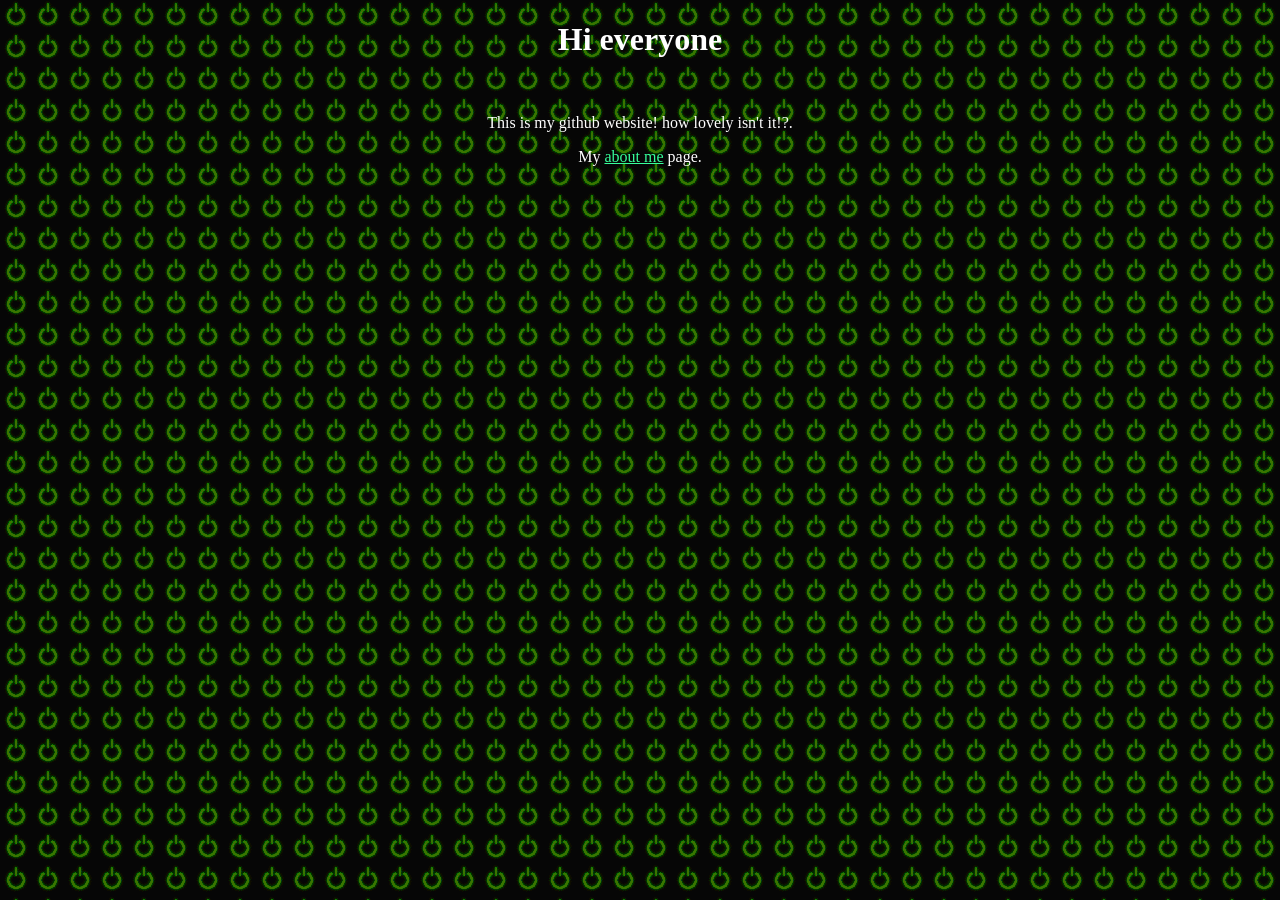
==== index.html @ 8c81f381 "INDEX FIX LOG 1) Fixed the header tag 2) Added a functional CSS link" ====
<!DOCTYPE html>
<html>

<head>
    <title>Keet's Website</title>
    <!-- CSS bullshit lmao -->
    <link rel="stylesheet" href="style.css">
</head>

<body>
    <h1>Hi everyone</h1>
    <br>
    <p>This is my github website! how lovely isn't it!?.</p>
    <p>
    My <a href="aboutme.html">about me</a> page.
    </p>
</body>

</html>
---- style.css ----
body {
    background-image: url("img/TileBG.png");
    background-repeat: repeat;
    
    
    background-color: black;
    color: white;

    /* CLAVE: evita el suavizado */
    image-rendering: pixelated;

    a {
            color: rgb(55, 255, 155);
    }

    /* Centering a main heading */
    h1 {
        text-align: center;
    }
    
    p {
        text-align: center;
     }
}
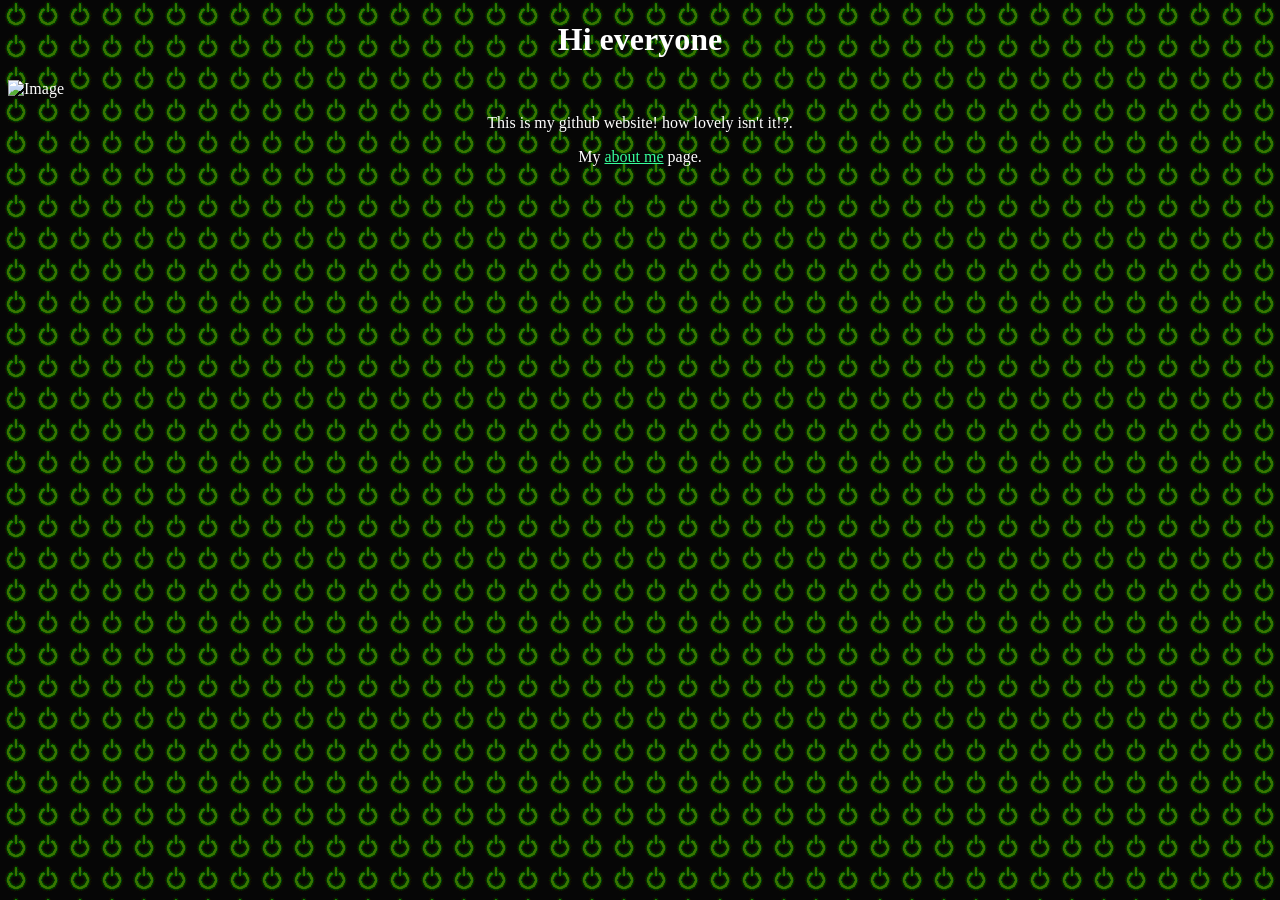
==== commit 53628925: "Update index.html" ====
--- a/index.html
+++ b/index.html
@@ -9,7 +9,7 @@
 
 <body>
     <h1>Hi everyone</h1>
-    <br>
+    <img src="https://blob.gifcities.org/gifcities/QI3SUTZ6GLQCSXS7KZGFTU3QFRMETKLF.gif" alt="Image">
     <p>This is my github website! how lovely isn't it!?.</p>
     <p>
     My <a href="aboutme.html">about me</a> page.
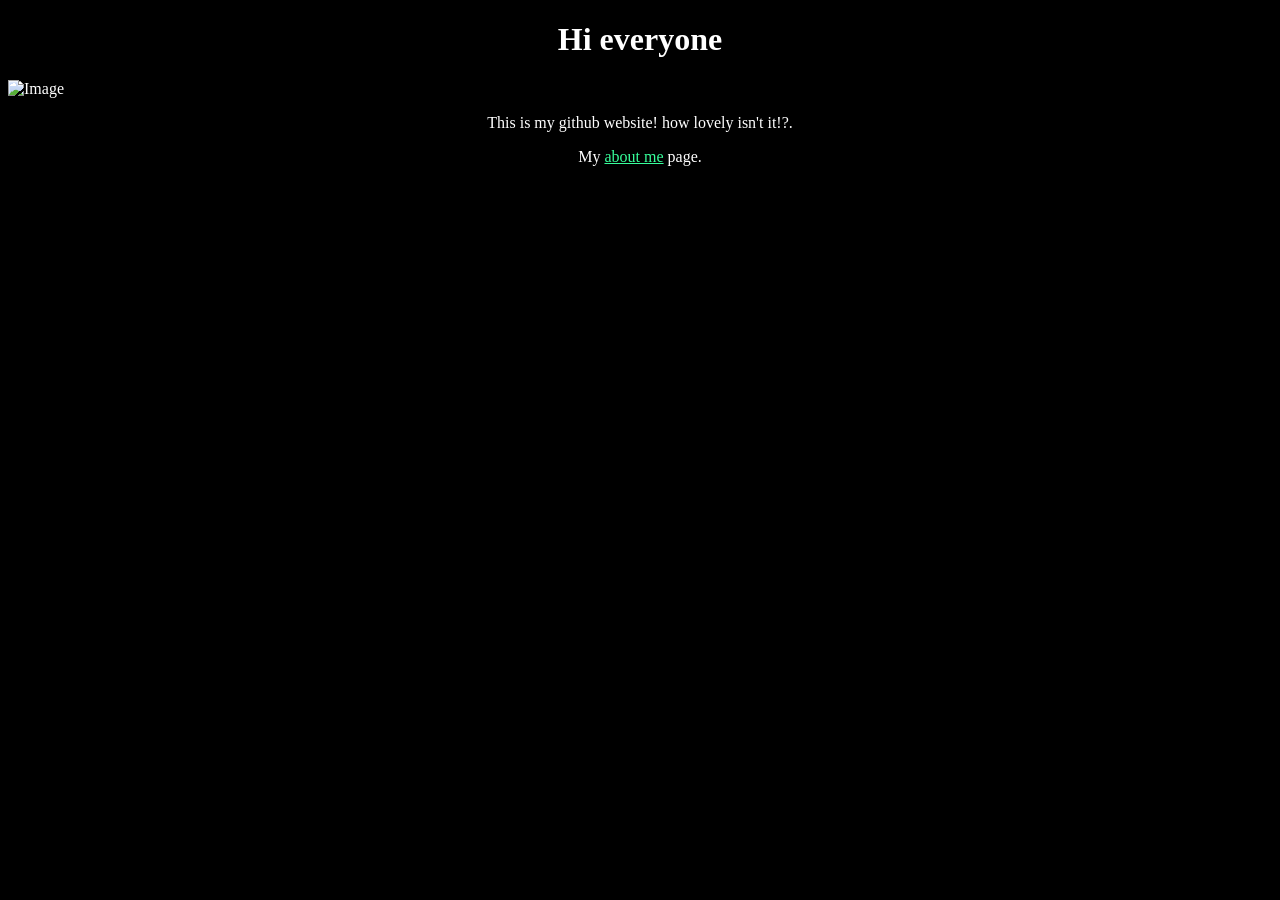
==== commit c868c9c2: "Update index.html to adapt image to the new class!" ====
--- a/index.html
+++ b/index.html
@@ -9,7 +9,7 @@
 
 <body>
     <h1>Hi everyone</h1>
-    <img src="https://blob.gifcities.org/gifcities/QI3SUTZ6GLQCSXS7KZGFTU3QFRMETKLF.gif" alt="Image">
+    <img src="https://blob.gifcities.org/gifcities/QI3SUTZ6GLQCSXS7KZGFTU3QFRMETKLF.gif" alt="Image" class="centerimg">
     <p>This is my github website! how lovely isn't it!?.</p>
     <p>
     My <a href="aboutme.html">about me</a> page.
--- a/style.css
+++ b/style.css
@@ -1,5 +1,5 @@
 body {
-    background-image: url("img/TileBG.png");
+    background-image: url("https://raw.githubusercontent.com/Keetsune1212/keetsune1212.github.io/refs/heads/main/img/TileBG.png");
     background-repeat: repeat;
     
     
@@ -10,7 +10,7 @@
     image-rendering: pixelated;
 
     a {
-            color: rgb(55, 255, 155);
+        color: rgb(55, 255, 155);
     }
 
     /* Centering a main heading */
@@ -20,5 +20,11 @@
     
     p {
         text-align: center;
-     }
+    }
+
+    .centerimg {
+    display: block;
+    margin-left: auto;
+    margin-right: auto;
+    }   
 }
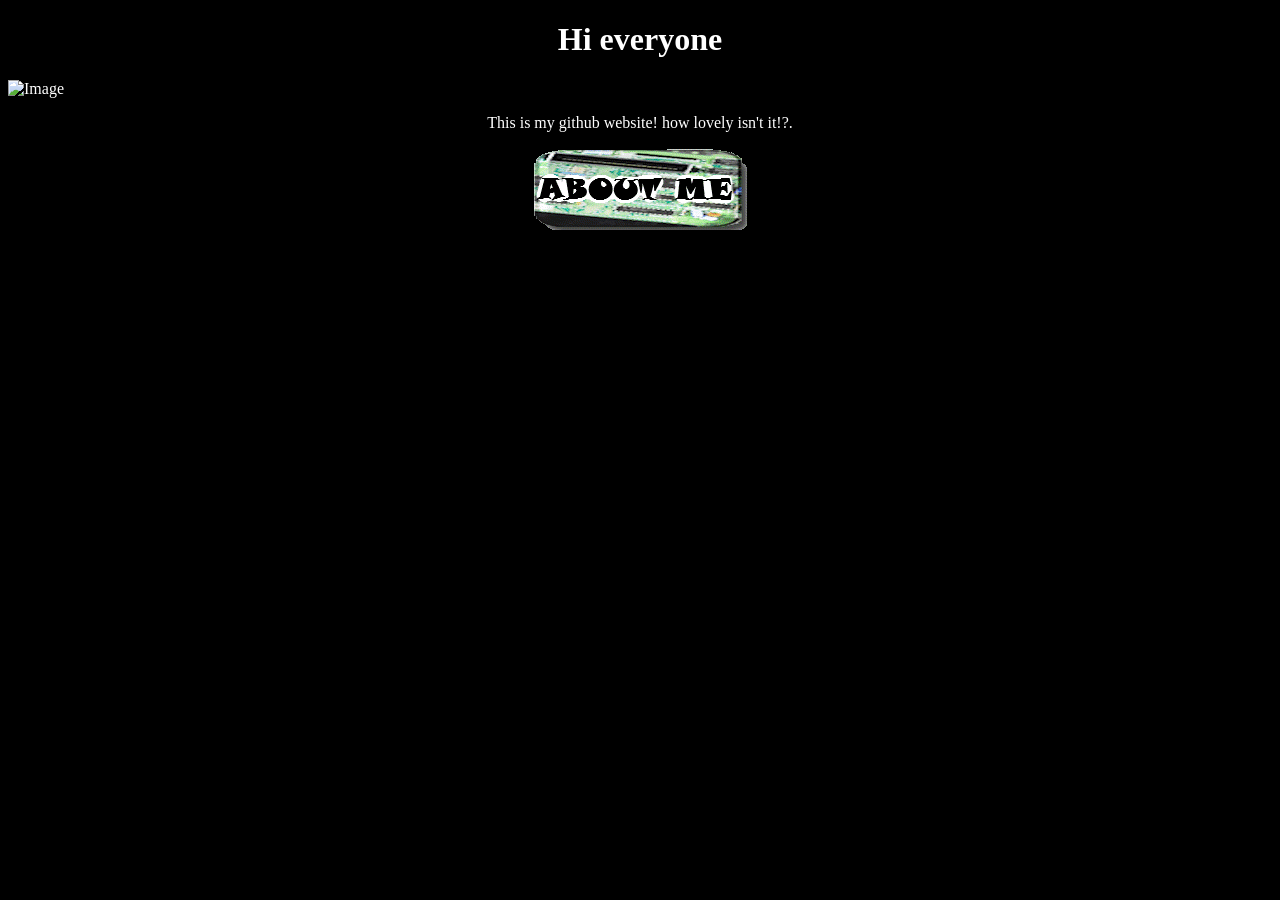
==== commit 693cfe65: "Update index.html" ====
--- a/index.html
+++ b/index.html
@@ -5,15 +5,14 @@
     <title>Keet's Website</title>
     <!-- CSS bullshit lmao -->
     <link rel="stylesheet" href="style.css">
+     <link rel="icon" type="image/x-icon" href="img/favicon.png">
 </head>
 
 <body>
     <h1>Hi everyone</h1>
     <img src="https://blob.gifcities.org/gifcities/QI3SUTZ6GLQCSXS7KZGFTU3QFRMETKLF.gif" alt="Image" class="centerimg">
     <p>This is my github website! how lovely isn't it!?.</p>
-    <p>
-    My <a href="aboutme.html">about me</a> page.
-    </p>
+    <a href="aboutme.html"><img src="img/button1.gif" alt="Go to about me" class="centerimg"></a>
 </body>
 
 </html>
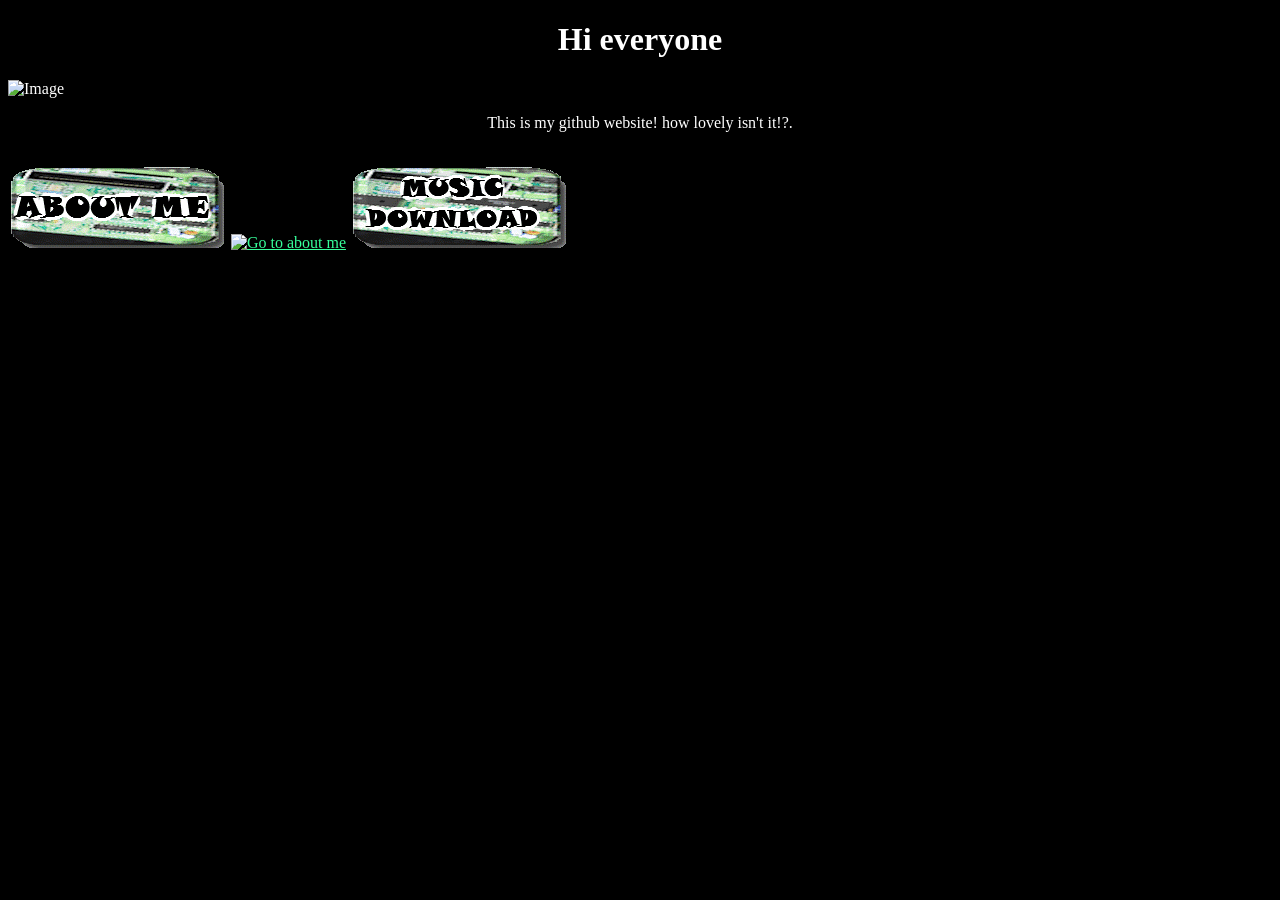
==== commit 89a764bf: "Add files via upload" ====
--- a/index.html
+++ b/index.html
@@ -5,14 +5,21 @@
     <title>Keet's Website</title>
     <!-- CSS bullshit lmao -->
     <link rel="stylesheet" href="style.css">
-     <link rel="icon" type="image/x-icon" href="img/favicon.png">
+    <link rel="icon" type="image/x-icon" href="img/favicon.png">
 </head>
 
 <body>
     <h1>Hi everyone</h1>
     <img src="https://blob.gifcities.org/gifcities/QI3SUTZ6GLQCSXS7KZGFTU3QFRMETKLF.gif" alt="Image" class="centerimg">
     <p>This is my github website! how lovely isn't it!?.</p>
-    <a href="aboutme.html"><img src="img/button1.gif" alt="Go to about me" class="centerimg"></a>
+    <br>
+
+    <div class="orderimg">
+        <a href="aboutme.html"><img src="img/button1.gif" alt="Go to about me"></a>
+        <a href="aboutme.html"><img src="img/button4.gif" alt="Go to about me"></a>
+        <a href="aboutme.html"><img src="img/button3.gif" alt="Go to about me"></a>
+    </div>
+
 </body>
 
 </html>
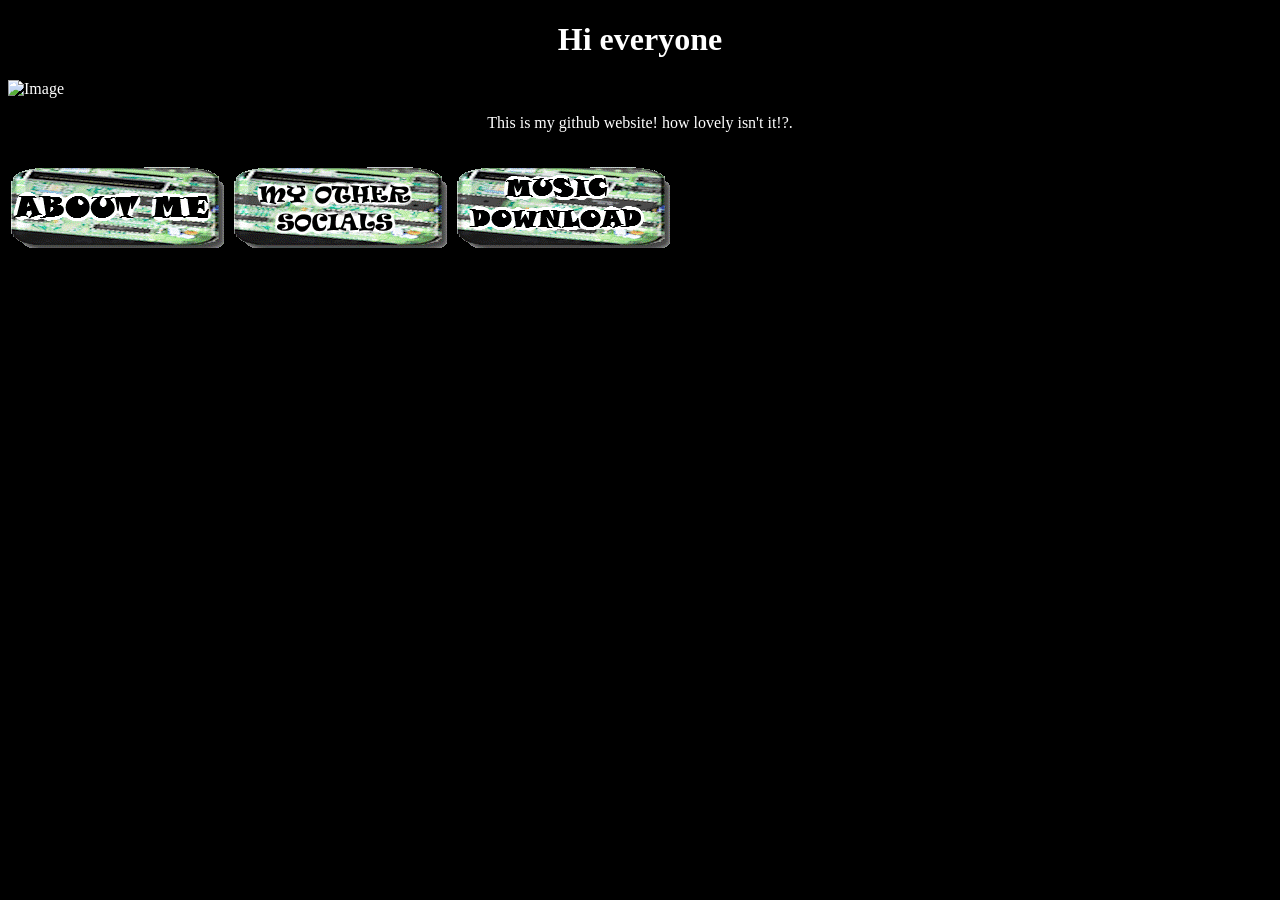
==== commit dc0e3ab5: "Little bit of this, Little bit of that" ====
--- a/index.html
+++ b/index.html
@@ -16,8 +16,8 @@
 
     <div class="orderimg">
         <a href="aboutme.html"><img src="img/button1.gif" alt="Go to about me"></a>
-        <a href="aboutme.html"><img src="img/button4.gif" alt="Go to about me"></a>
-        <a href="aboutme.html"><img src="img/button3.gif" alt="Go to about me"></a>
+        <a href="wip.html"><img src="img/button4.gif" alt="Go to other socials"></a>
+        <a href="wip.html"><img src="img/button3.gif" alt="Go to music downloads"></a>
     </div>
 
 </body>
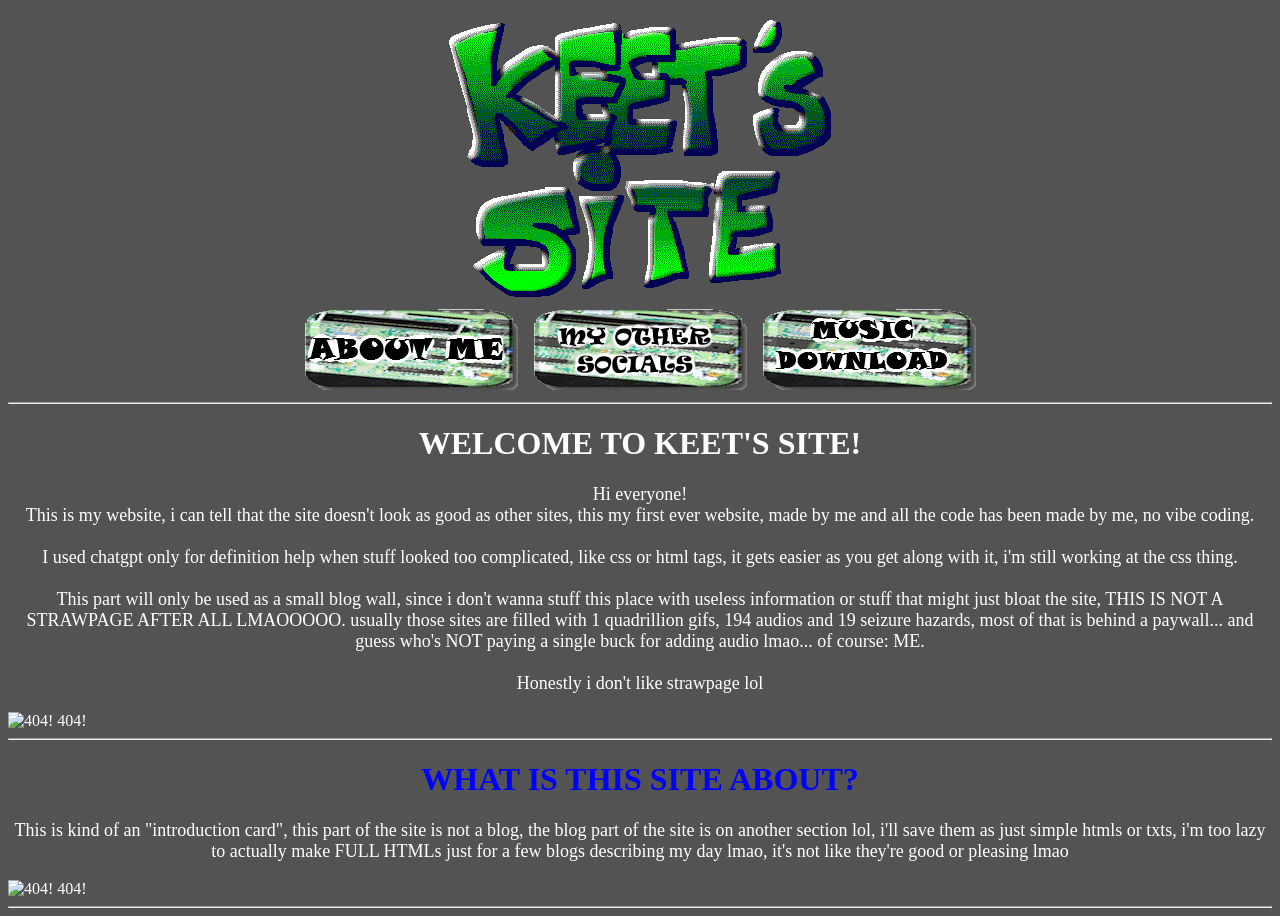
==== commit 4b329147: "Update 0.5" ====
--- a/index.html
+++ b/index.html
@@ -9,10 +9,7 @@
 </head>
 
 <body>
-    <h1>Hi everyone</h1>
-    <img src="https://blob.gifcities.org/gifcities/QI3SUTZ6GLQCSXS7KZGFTU3QFRMETKLF.gif" alt="Image" class="centerimg">
-    <p>This is my github website! how lovely isn't it!?.</p>
-    <br>
+    <img src="img/Thing.gif" alt="Image" class="centerimg">
 
     <div class="orderimg">
         <a href="aboutme.html"><img src="img/button1.gif" alt="Go to about me"></a>
@@ -20,6 +17,45 @@
         <a href="wip.html"><img src="img/button3.gif" alt="Go to music downloads"></a>
     </div>
 
+    <hr>
+    
+    <h1>WELCOME TO KEET'S SITE!</h1>
+    
+    <p style="font-size: large;">
+        Hi everyone!<br>
+        This is my website, i can tell that the site doesn't look as good as other sites, this
+        my first ever website, made by me and all the code has been made by me, no vibe coding. <br>
+        <br>
+        I used chatgpt only for definition help when stuff looked too complicated, like css 
+        or html tags, it gets easier as you get along with it, i'm still working at the css thing. <br>
+        <br>
+        This part will only be used as a small blog wall, since i don't wanna stuff this place with 
+        useless information or stuff that might just bloat the site, THIS IS NOT A STRAWPAGE AFTER
+        ALL LMAOOOOO. usually those sites are filled with 1 quadrillion gifs, 194 audios and 19 
+        seizure hazards, most of that is behind a paywall... and guess who's NOT paying a single 
+        buck for adding audio lmao... of course: ME. <br>
+        <br>
+        Honestly i don't like strawpage lol
+    </p>
+    
+    <img src="https://blob.gifcities.org/gifcities/2Q7TLJ3A4HTVFKNQVN4LSDBAZHRSVT63.gif" alt="404! 404!" class="centerimg">
+
+    <hr>
+
+    <h1 style="color: blue;">WHAT IS THIS SITE ABOUT?</h1>
+    
+    <p style="font-size: large;">
+        This is kind of an "introduction card", this part of the site is not a blog, the blog part of 
+        the site is on another section lol, i'll save them as just simple htmls or txts, i'm too lazy 
+        to actually make FULL HTMLs just for a few blogs describing my day lmao, it's not like they're 
+        good or pleasing lmao
+    </p>
+
+    <img src="https://blob.gifcities.org/gifcities/2Q7TLJ3A4HTVFKNQVN4LSDBAZHRSVT63.gif" alt="404! 404!" class="centerimg">
+
+    <hr>
+
+
 </body>
 
 </html>
--- a/style.css
+++ b/style.css
@@ -1,9 +1,9 @@
 body {
     background-image: url("https://raw.githubusercontent.com/Keetsune1212/keetsune1212.github.io/refs/heads/main/img/TileBG.png");
     background-repeat: repeat;
-    
-    
-    background-color: black;
+    background-color: rgb(83, 83, 83);
+    background-blend-mode: multiply;
+
     color: white;
 
     /* CLAVE: evita el suavizado */
@@ -26,5 +26,11 @@
     display: block;
     margin-left: auto;
     margin-right: auto;
-    }   
+    }
+
+    .orderimg {
+    display: flex;
+    justify-content: center; /* mantiene todo centrado */
+    gap: 10px; /* espacio entre imágenes */
 }
+}
